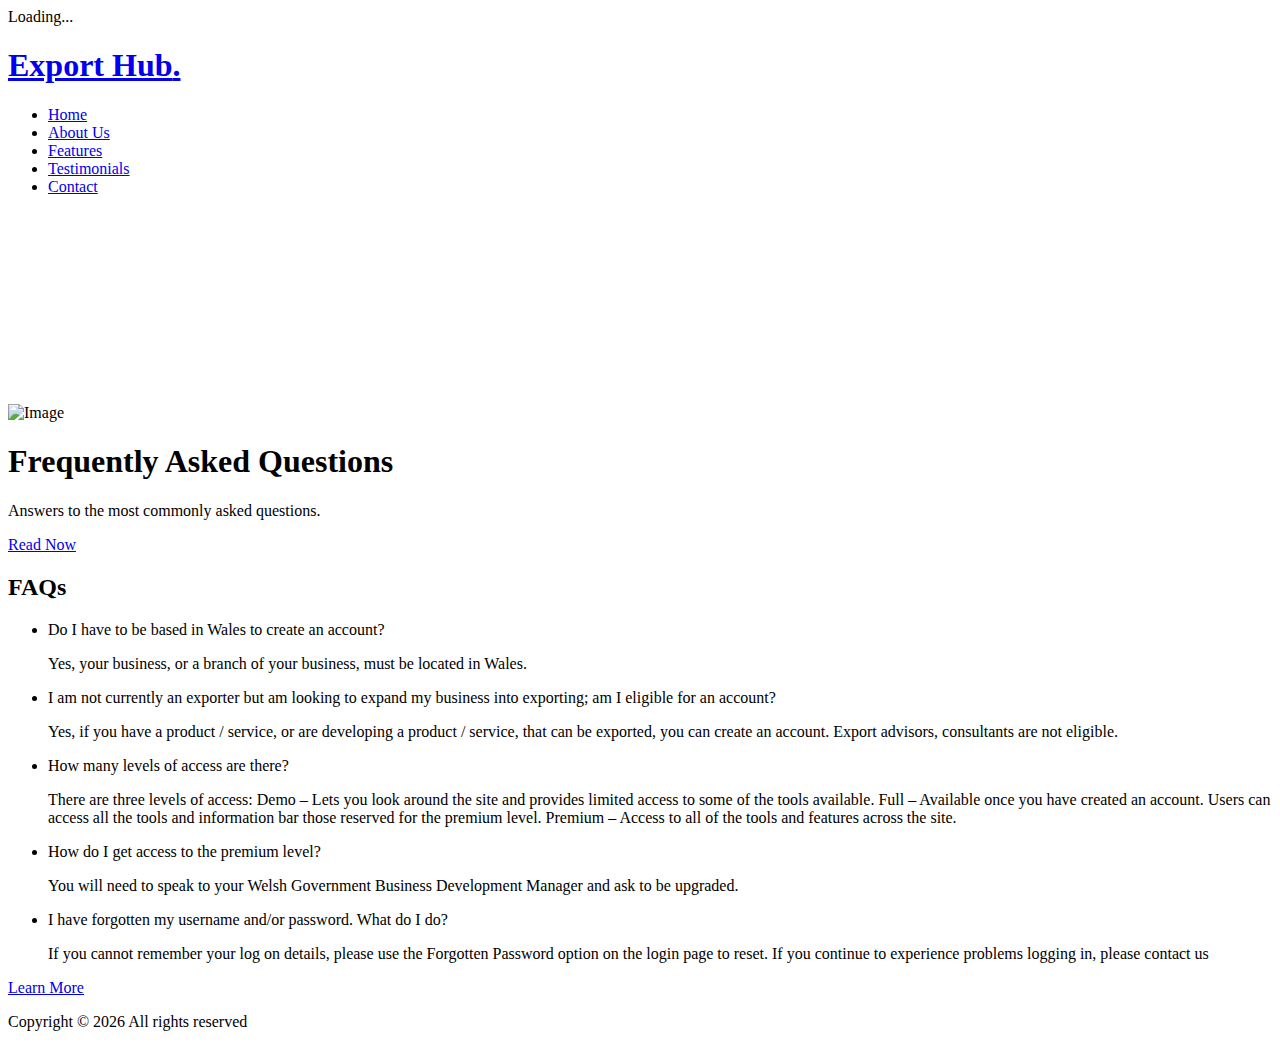
==== faq.html @ 69f28ea1 "content changes + faq page" ====
<!DOCTYPE html>
<html lang="en">
  <head>
    <title>Export Hub &mdash; FAQs</title>
    <meta charset="utf-8" />
    <meta
      name="viewport"
      content="width=device-width, initial-scale=1, shrink-to-fit=no"
    />
    <link
      href="https://fonts.googleapis.com/css?family=Nunito:300,400,700"
      rel="stylesheet"
    />
    <link rel="stylesheet" href="fonts/icomoon/style.css" />
    <link rel="stylesheet" href="css/bootstrap.min.css" />
    <link rel="stylesheet" href="css/jquery-ui.css" />
    <link rel="stylesheet" href="css/owl.carousel.min.css" />
    <link rel="stylesheet" href="css/owl.theme.default.min.css" />
    <link rel="stylesheet" href="css/owl.theme.default.min.css" />
    <link rel="stylesheet" href="css/jquery.fancybox.min.css" />
    <link rel="stylesheet" href="css/bootstrap-datepicker.css" />
    <link rel="stylesheet" href="fonts/flaticon/font/flaticon.css" />
    <link rel="stylesheet" href="css/aos.css" />
    <link rel="stylesheet" href="css/style.css" />
  </head>
  <body data-spy="scroll" data-target=".site-navbar-target" data-offset="300">
    <div id="overlayer"></div>
    <div class="loader">
      <div class="spinner-border text-primary" role="status">
        <span class="sr-only">Loading...</span>
      </div>
    </div>
    <div class="site-wrap" id="home-section">
      <div class="site-mobile-menu site-navbar-target">
        <div class="site-mobile-menu-header">
          <div class="site-mobile-menu-close mt-3">
            <span class="icon-close2 js-menu-toggle"></span>
          </div>
        </div>
        <div class="site-mobile-menu-body"></div>
      </div>
      <header
        class="site-navbar py-4 js-sticky-header site-navbar-target"
        role="banner"
      >
        <div class="container">
          <div class="row align-items-center">
            <div class="col-6 col-md-3 col-xl-4 d-block">
              <h1 class="mb-0 site-logo">
                <a href="index.html" class="text-black h2 mb-0"
                  >Export Hub<span class="text-primary">.</span>
                </a>
              </h1>
            </div>
            <div class="col-12 col-md-9 col-xl-8 main-menu">
              <nav
                class="site-navigation position-relative text-right"
                role="navigation"
              >
                <ul
                  class="site-menu main-menu js-clone-nav mr-auto d-none d-lg-block ml-0 pl-0"
                >
                  <li>
                    <a href="index.html#home-section" class="nav-link">Home</a>
                  </li>

                  <li>
                    <a href="index.html#about-section" class="nav-link"
                      >About Us</a
                    >
                    <!-- <ul class="dropdown arrow-top">
                      <li>
                        <a href="#" target="_blank" class="nav-link"
                          ><span class="text-primary"
                            >More Free Templates</span
                          ></a
                        >
                      </li>
                      <li>
                        <a href="index.html#our-team-section" class="nav-link"
                          >Our Team</a
                        >
                      </li>
                      <li class="has-children">
                        <a href="#">More Links</a>
                        <ul class="dropdown">
                          <li><a href="#">Menu One</a></li>
                          <li><a href="#">Menu Two</a></li>
                          <li><a href="#">Menu Three</a></li>
                        </ul>
                      </li>
                    </ul> -->
                  </li>
                  <li>
                    <a href="index.html#features-section" class="nav-link"
                      >Features</a
                    >
                  </li>
                  <li>
                    <a href="index.html#testimonials-section" class="nav-link"
                      >Testimonials</a
                    >
                  </li>
                  <!-- <li>
                    <a href="index.html#blog-section" class="nav-link">Blog</a>
                  </li> -->
                  <li>
                    <a href="index.html#contact-section" class="nav-link"
                      >Contact</a
                    >
                  </li>
                </ul>
              </nav>
            </div>
            <div class="col-6 col-md-9 d-inline-block d-lg-none ml-md-0">
              <a
                href="#"
                class="site-menu-toggle js-menu-toggle text-black float-right"
                ><span class="icon-menu h3"></span
              ></a>
            </div>
          </div>
        </div>
      </header>
      <div class="site-blocks-cover mt-1" style="overflow: hidden">
        <div class="container">
          <div class="row align-items-center justify-content-center">
            <div
              class="col-md-12"
              style="position: relative; margin-top: 12rem"
              data-aos="fade-up"
              data-aos-delay="200"
            >
              <img
                src="images/undraw_gift_card_6ekc.svg"
                alt="Image"
                class="img-fluid img-absolute"
              />
              <div class="row mb-4" data-aos="fade-up" data-aos-delay="200">
                <div class="col-lg-6 mr-auto">
                  <h1>Frequently Asked Questions</h1>
                  <p class="mb-5">
                    Answers to the most commonly asked questions.
                  </p>
                  <div>
                    <a href="#faq-section" class="btn btn-primary mr-2 mb-2"
                      >Read Now</a
                    >
                  </div>
                </div>
              </div>
            </div>
          </div>
        </div>
      </div>
      <div class="site-section bg-light" id="faq-section">
        <div class="container">
          <div class="row mb-5">
            <div class="col-12 text-center">
              <h2 class="section-title mb-3">FAQs</h2>
            </div>
          </div>
          <div class="row mb-5">
            <!-- <div class="col-lg-6" data-aos="fade-right">
              <img
                src="images/undraw_bookmarks_r6up.svg"
                alt="Image"
                class="img-fluid"
              />
            </div> -->
            <div class="col-lg">
              <ul class="mb-5">
                <li>Do I have to be based in Wales to create an account?</li>
                <p>
                  Yes, your business, or a branch of your business, must be
                  located in Wales.
                </p>
                <li>
                  I am not currently an exporter but am looking to expand my
                  business into exporting; am I eligible for an account?
                </li>
                <p>
                  Yes, if you have a product / service, or are developing a
                  product / service, that can be exported, you can create an
                  account. Export advisors, consultants are not eligible.
                </p>
                <li>How many levels of access are there?</li>
                <p>
                  There are three levels of access: Demo – Lets you look around
                  the site and provides limited access to some of the tools
                  available. Full – Available once you have created an account.
                  Users can access all the tools and information bar those
                  reserved for the premium level. Premium – Access to all of the
                  tools and features across the site.
                </p>
                <li>How do I get access to the premium level?</li>
                <p>
                  You will need to speak to your Welsh Government Business
                  Development Manager and ask to be upgraded.
                </p>
                <li>
                  I have forgotten my username and/or password. What do I do?
                </li>
                <p>
                  If you cannot remember your log on details, please use the
                  Forgotten Password option on the login page to reset. If you
                  continue to experience problems logging in, please contact us
                </p>
              </ul>
              <p><a href="#" class="btn btn-primary">Learn More</a></p>
            </div>
          </div>
        </div>
      </div>
      <div class="footer py-5 text-center">
        <div class="container">
          <div class="row mb-5">
            <div class="col-12">
              <p class="mb-0">
                <a href="#" class="p-3"><span class="icon-facebook"></span></a>
                <a href="#" class="p-3"><span class="icon-twitter"></span></a>
                <a href="#" class="p-3"><span class="icon-instagram"></span></a>
                <a href="#" class="p-3"><span class="icon-linkedin"></span></a>
                <a href="#" class="p-3"><span class="icon-pinterest"></span></a>
              </p>
            </div>
          </div>
          <div class="row">
            <div class="col-md-12">
              <p class="mb-0">
                Copyright &copy;
                <script>
                  document.write(new Date().getFullYear());
                </script>
                All rights reserved
                <!-- | This template is made with -->
                <!-- <i class="icon-heart text-danger" aria-hidden="true"></i> by
                <a href="https://colorlib.com" target="_blank">Colorlib</a> -->
              </p>
            </div>
          </div>
        </div>
      </div>
    </div>
    <script src="js/jquery-3.3.1.min.js"></script>
    <script src="js/jquery-ui.js"></script>
    <script src="js/popper.min.js"></script>
    <script src="js/bootstrap.min.js"></script>
    <script src="js/owl.carousel.min.js"></script>
    <script src="js/jquery.countdown.min.js"></script>
    <script src="js/bootstrap-datepicker.min.js"></script>
    <script src="js/jquery.easing.1.3.js"></script>
    <script src="js/aos.js"></script>
    <script src="js/jquery.fancybox.min.js"></script>
    <script src="js/jquery.sticky.js"></script>
    <script src="js/main.js"></script>
  </body>
</html>
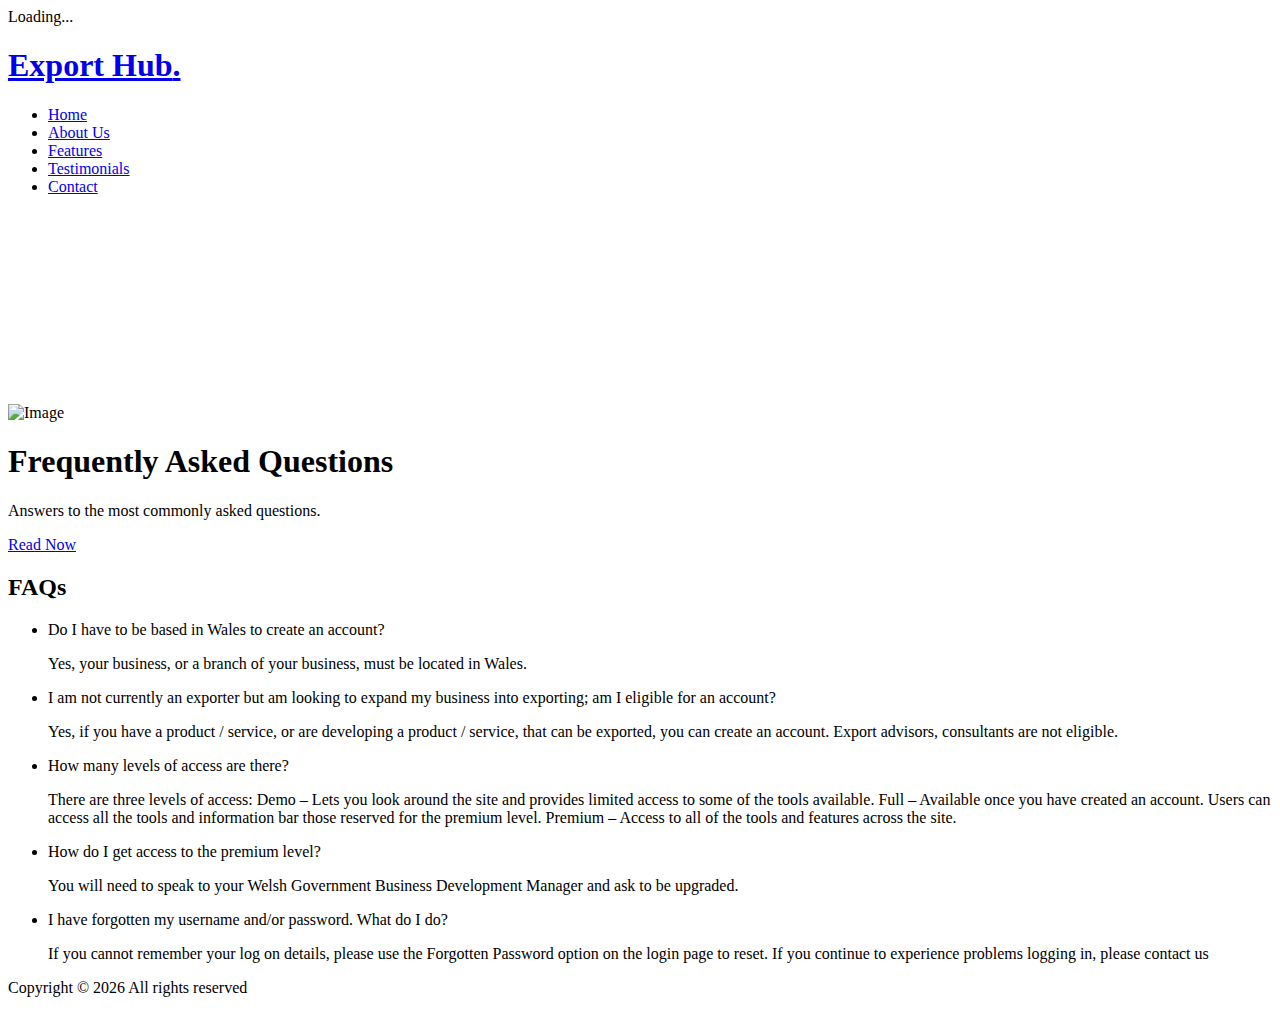
==== commit d87067b1: "remove learn-more faq" ====
--- a/faq.html
+++ b/faq.html
@@ -207,7 +207,7 @@
                   continue to experience problems logging in, please contact us
                 </p>
               </ul>
-              <p><a href="#" class="btn btn-primary">Learn More</a></p>
+              <!-- <p><a href="#" class="btn btn-primary">Learn More</a></p> -->
             </div>
           </div>
         </div>
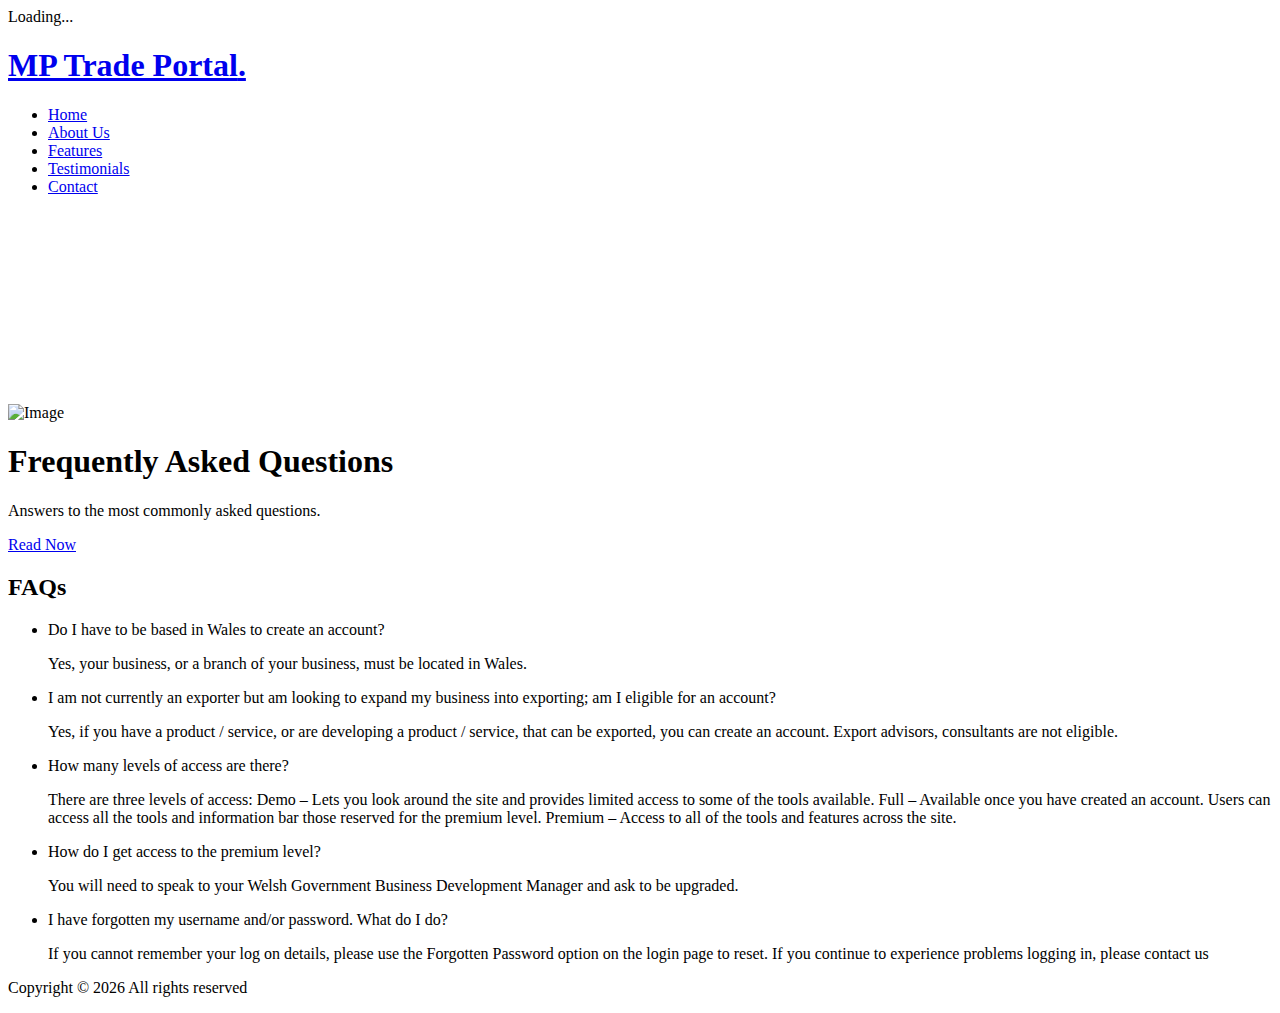
==== commit f1bd629c: "MP Trade Portal" ====
--- a/faq.html
+++ b/faq.html
@@ -1,7 +1,7 @@
 <!DOCTYPE html>
 <html lang="en">
   <head>
-    <title>Export Hub &mdash; FAQs</title>
+    <title>MP Trade Portal &mdash; FAQs</title>
     <meta charset="utf-8" />
     <meta
       name="viewport"
@@ -48,7 +48,7 @@
             <div class="col-6 col-md-3 col-xl-4 d-block">
               <h1 class="mb-0 site-logo">
                 <a href="index.html" class="text-black h2 mb-0"
-                  >Export Hub<span class="text-primary">.</span>
+                  >MP Trade Portal<span class="text-primary">.</span>
                 </a>
               </h1>
             </div>
